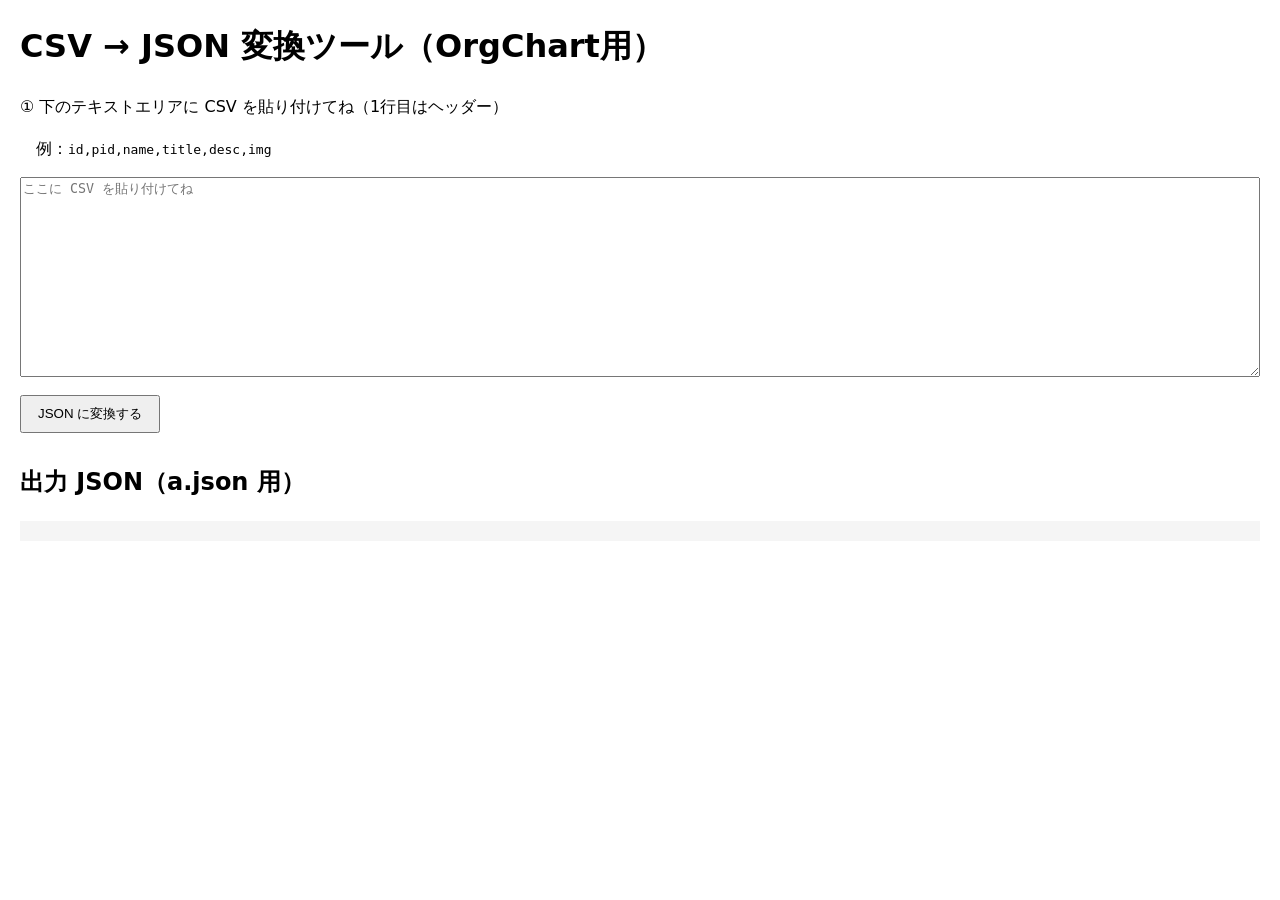
==== converter.html @ e4120528 "Create converter.html" ====
<!DOCTYPE html>
<html lang="ja">
<head>
  <meta charset="UTF-8">
  <title>CSV → JSON 変換ツール（OrgChart用）</title>
  <style>
    body {
      font-family: system-ui, sans-serif;
      margin: 20px;
      line-height: 1.6;
    }
    textarea {
      width: 100%;
      height: 200px;
      font-family: monospace;
      box-sizing: border-box;
    }
    pre {
      background: #f5f5f5;
      padding: 10px;
      white-space: pre-wrap;
      word-break: break-all;
    }
    button {
      padding: 8px 16px;
      margin: 10px 0;
      cursor: pointer;
    }
  </style>
</head>
<body>
  <h1>CSV → JSON 変換ツール（OrgChart用）</h1>

  <p>① 下のテキストエリアに CSV を貼り付けてね（1行目はヘッダー）</p>
  <p>　例：<code>id,pid,name,title,desc,img</code></p>

  <textarea id="csvInput" placeholder="ここに CSV を貼り付けてね"></textarea>

  <br>
  <button id="convertBtn">JSON に変換する</button>

  <h2>出力 JSON（a.json 用）</h2>
  <pre id="jsonOutput"></pre>

  <script>
    document.getElementById("convertBtn").addEventListener("click", () => {
      const csv = document.getElementById("csvInput").value.trim();
      if (!csv) {
        alert("CSV を貼り付けてね！");
        return;
      }

      const lines = csv.split(/\r?\n/);
      const headers = lines[0].split(",").map(h => h.trim());

      const result = [];

      for (let i = 1; i < lines.length; i++) {
        const line = lines[i].trim();
        if (!line) continue;

        // シンプルな CSV パーサ（カンマとダブルクォート対応）
        const cols = [];
        let current = "";
        let inQuotes = false;

        for (let j = 0; j < line.length; j++) {
          const ch = line[j];
          if (ch === '"') {
            inQuotes = !inQuotes;
          } else if (ch === "," && !inQuotes) {
            cols.push(current);
            current = "";
          } else {
            current += ch;
          }
        }
        cols.push(current);

        const row = {};
        headers.forEach((h, idx) => {
          row[h] = (cols[idx] !== undefined ? cols[idx].trim() : "");
        });

        // OrgChart 用に型を整える
        const obj = {
          id: row.id ? Number(row.id) : null,
          pid: row.pid ? Number(row.pid) : null,
          name: row.name || "",
          title: row.title || "",
          desc: row.desc || "",
          img: row.img || ""
        };

        result.push(obj);
      }

      const jsonText = JSON.stringify(result, null, 2);
      document.getElementById("jsonOutput").textContent = jsonText;
    });
  </script>
</body>
</html>
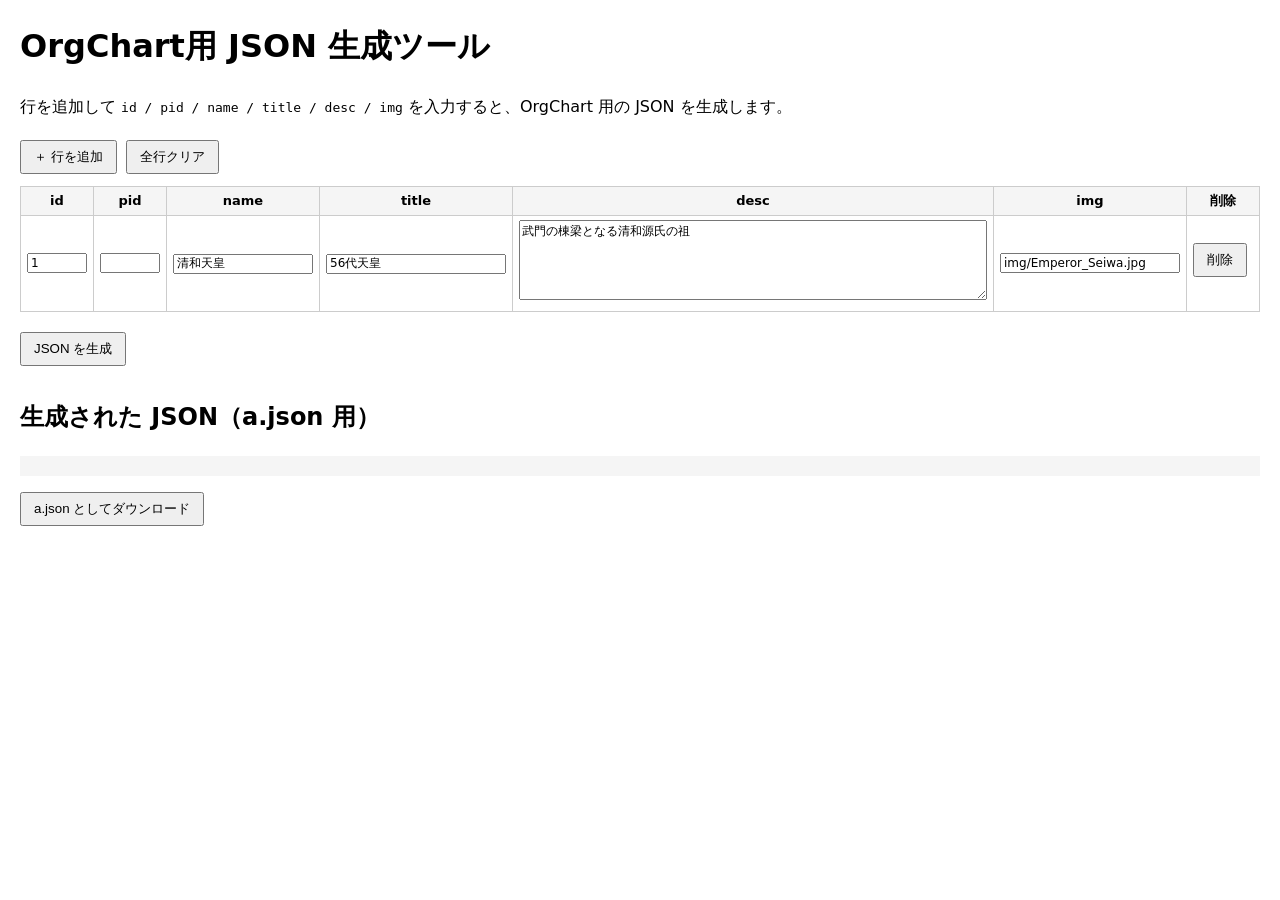
==== commit 4d52f146: "Update converter.html" ====
--- a/converter.html
+++ b/converter.html
@@ -2,101 +2,184 @@
 <html lang="ja">
 <head>
   <meta charset="UTF-8">
-  <title>CSV → JSON 変換ツール（OrgChart用）</title>
+  <title>OrgChart用 JSON 生成ツール</title>
   <style>
     body {
       font-family: system-ui, sans-serif;
       margin: 20px;
       line-height: 1.6;
     }
+    table {
+      border-collapse: collapse;
+      width: 100%;
+      margin-bottom: 16px;
+    }
+    th, td {
+      border: 1px solid #ccc;
+      padding: 4px 6px;
+      font-size: 13px;
+    }
+    th {
+      background: #f5f5f5;
+    }
+    input, textarea {
+      width: 100%;
+      box-sizing: border-box;
+      font-size: 12px;
+      font-family: system-ui, sans-serif;
+    }
     textarea {
-      width: 100%;
-      height: 200px;
-      font-family: monospace;
-      box-sizing: border-box;
+      height: 80px;
+      resize: vertical;
+    }
+    button {
+      padding: 6px 12px;
+      margin: 4px 4px 12px 0;
+      cursor: pointer;
     }
     pre {
       background: #f5f5f5;
       padding: 10px;
       white-space: pre-wrap;
       word-break: break-all;
-    }
-    button {
-      padding: 8px 16px;
-      margin: 10px 0;
-      cursor: pointer;
+      font-size: 12px;
     }
   </style>
 </head>
 <body>
-  <h1>CSV → JSON 変換ツール（OrgChart用）</h1>
+  <h1>OrgChart用 JSON 生成ツール</h1>
+  <p>行を追加して <code>id / pid / name / title / desc / img</code> を入力すると、OrgChart 用の JSON を生成します。</p>
 
-  <p>① 下のテキストエリアに CSV を貼り付けてね（1行目はヘッダー）</p>
-  <p>　例：<code>id,pid,name,title,desc,img</code></p>
+  <button id="addRowBtn">＋ 行を追加</button>
+  <button id="clearRowsBtn">全行クリア</button>
 
-  <textarea id="csvInput" placeholder="ここに CSV を貼り付けてね"></textarea>
+  <table id="dataTable">
+    <thead>
+      <tr>
+        <th style="width:60px;">id</th>
+        <th style="width:60px;">pid</th>
+        <th style="width:140px;">name</th>
+        <th style="width:180px;">title</th>
+        <th>desc</th>
+        <th style="width:180px;">img</th>
+        <th style="width:60px;">削除</th>
+      </tr>
+    </thead>
+    <tbody>
+      <!-- 行はJSで追加 -->
+    </tbody>
+  </table>
 
-  <br>
-  <button id="convertBtn">JSON に変換する</button>
+  <button id="generateJsonBtn">JSON を生成</button>
 
-  <h2>出力 JSON（a.json 用）</h2>
+  <h2>生成された JSON（a.json 用）</h2>
   <pre id="jsonOutput"></pre>
 
+  <button id="downloadJsonBtn">a.json としてダウンロード</button>
+
   <script>
-    document.getElementById("convertBtn").addEventListener("click", () => {
-      const csv = document.getElementById("csvInput").value.trim();
-      if (!csv) {
-        alert("CSV を貼り付けてね！");
+    const tbody = document.querySelector("#dataTable tbody");
+    const addRowBtn = document.getElementById("addRowBtn");
+    const clearRowsBtn = document.getElementById("clearRowsBtn");
+    const generateJsonBtn = document.getElementById("generateJsonBtn");
+    const jsonOutput = document.getElementById("jsonOutput");
+    const downloadJsonBtn = document.getElementById("downloadJsonBtn");
+
+    function createRow(defaults = {}) {
+      const tr = document.createElement("tr");
+
+      const fields = ["id", "pid", "name", "title", "desc", "img"];
+
+      fields.forEach(field => {
+        const td = document.createElement("td");
+        let el;
+        if (field === "desc") {
+          el = document.createElement("textarea");
+        } else {
+          el = document.createElement("input");
+          el.type = "text";
+        }
+        el.value = defaults[field] ?? "";
+        el.dataset.field = field;
+        td.appendChild(el);
+        tr.appendChild(td);
+      });
+
+      const tdDel = document.createElement("td");
+      const delBtn = document.createElement("button");
+      delBtn.textContent = "削除";
+      delBtn.addEventListener("click", () => {
+        tr.remove();
+      });
+      tdDel.appendChild(delBtn);
+      tr.appendChild(tdDel);
+
+      tbody.appendChild(tr);
+    }
+
+    addRowBtn.addEventListener("click", () => {
+      createRow();
+    });
+
+    clearRowsBtn.addEventListener("click", () => {
+      if (confirm("全ての行を削除しますか？")) {
+        tbody.innerHTML = "";
+      }
+    });
+
+    generateJsonBtn.addEventListener("click", () => {
+      const rows = Array.from(tbody.querySelectorAll("tr"));
+      const result = [];
+
+      for (const tr of rows) {
+        const obj = {};
+        const inputs = tr.querySelectorAll("input, textarea");
+        inputs.forEach(el => {
+          const field = el.dataset.field;
+          obj[field] = el.value.trim();
+        });
+
+        const id = obj.id ? Number(obj.id) : null;
+        const pid = obj.pid ? Number(obj.pid) : null;
+
+        result.push({
+          id: id,
+          pid: pid,
+          name: obj.name || "",
+          title: obj.title || "",
+          desc: obj.desc || "",
+          img: obj.img || ""
+        });
+      }
+
+      jsonOutput.textContent = JSON.stringify(result, null, 2);
+    });
+
+    downloadJsonBtn.addEventListener("click", () => {
+      const text = jsonOutput.textContent.trim();
+      if (!text) {
+        alert("まず JSON を生成してね。");
         return;
       }
+      const blob = new Blob([text], { type: "application/json" });
+      const url = URL.createObjectURL(blob);
+      const a = document.createElement("a");
+      a.href = url;
+      a.download = "seiwa-genji.json";
+      document.body.appendChild(a);
+      a.click();
+      a.remove();
+      URL.revokeObjectURL(url);
+    });
 
-      const lines = csv.split(/\r?\n/);
-      const headers = lines[0].split(",").map(h => h.trim());
-
-      const result = [];
-
-      for (let i = 1; i < lines.length; i++) {
-        const line = lines[i].trim();
-        if (!line) continue;
-
-        // シンプルな CSV パーサ（カンマとダブルクォート対応）
-        const cols = [];
-        let current = "";
-        let inQuotes = false;
-
-        for (let j = 0; j < line.length; j++) {
-          const ch = line[j];
-          if (ch === '"') {
-            inQuotes = !inQuotes;
-          } else if (ch === "," && !inQuotes) {
-            cols.push(current);
-            current = "";
-          } else {
-            current += ch;
-          }
-        }
-        cols.push(current);
-
-        const row = {};
-        headers.forEach((h, idx) => {
-          row[h] = (cols[idx] !== undefined ? cols[idx].trim() : "");
-        });
-
-        // OrgChart 用に型を整える
-        const obj = {
-          id: row.id ? Number(row.id) : null,
-          pid: row.pid ? Number(row.pid) : null,
-          name: row.name || "",
-          title: row.title || "",
-          desc: row.desc || "",
-          img: row.img || ""
-        };
-
-        result.push(obj);
-      }
-
-      const jsonText = JSON.stringify(result, null, 2);
-      document.getElementById("jsonOutput").textContent = jsonText;
+    // サンプル1行だけ自動追加
+    createRow({
+      id: "1",
+      pid: "",
+      name: "清和天皇",
+      title: "56代天皇",
+      desc: "武門の棟梁となる清和源氏の祖",
+      img: "img/Emperor_Seiwa.jpg"
     });
   </script>
 </body>
